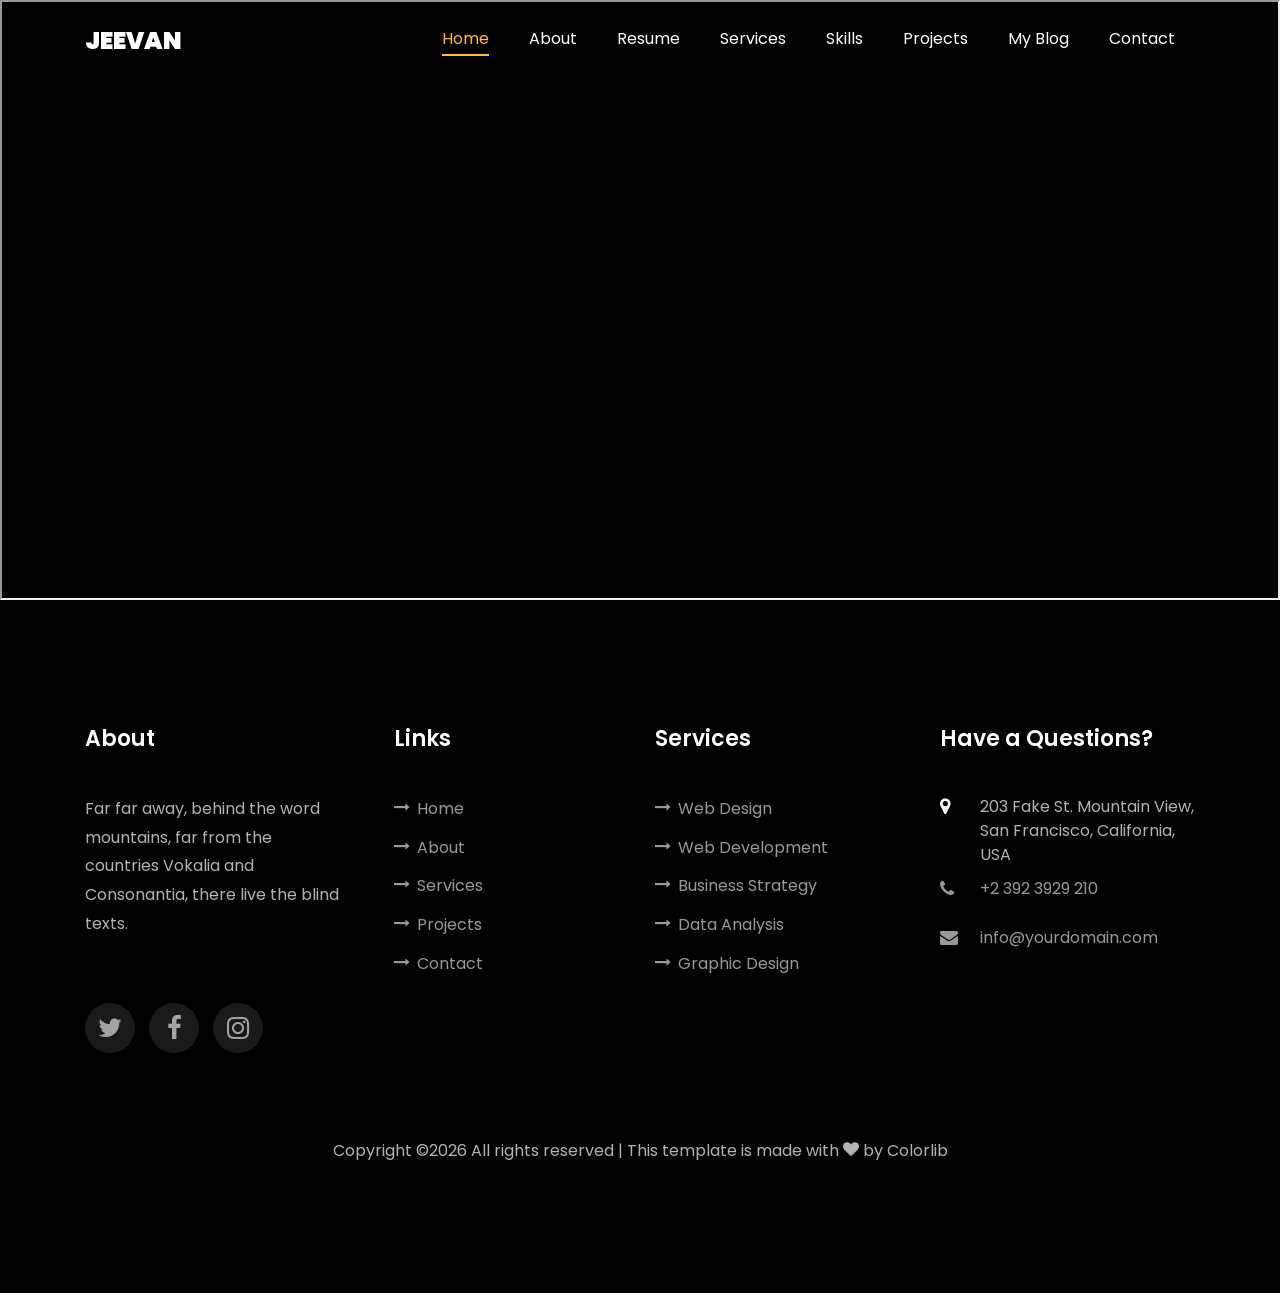
==== resume.html @ 8c4c7702 "resume line is added" ====
<!DOCTYPE html>
<html lang="en">
  <head>
    <title>Jeevan - Free Bootstrap 4 Template by Colorlib</title>
    <meta charset="utf-8">
    <meta name="viewport" content="width=device-width, initial-scale=1, shrink-to-fit=no">
    
    <link href="https://fonts.googleapis.com/css?family=Poppins:100,200,300,400,500,600,700,800,900" rel="stylesheet">

    <link rel="stylesheet" href="css/open-iconic-bootstrap.min.css">
    <link rel="stylesheet" href="css/animate.css">
    
    <link rel="stylesheet" href="css/owl.carousel.min.css">
    <link rel="stylesheet" href="css/owl.theme.default.min.css">
    <link rel="stylesheet" href="css/magnific-popup.css">

    <link rel="stylesheet" href="css/aos.css">

    <link rel="stylesheet" href="css/ionicons.min.css">
    
    <link rel="stylesheet" href="css/flaticon.css">
    <link rel="stylesheet" href="css/icomoon.css">
    <link rel="stylesheet" href="css/style.css">
  </head>
  <body data-spy="scroll" data-target=".site-navbar-target" data-offset="300">
	  
	  
    <nav class="navbar navbar-expand-lg navbar-dark ftco_navbar ftco-navbar-light site-navbar-target" id="ftco-navbar">
	    <div class="container">
	      <a class="navbar-brand" href="index.html">Jeevan</a>
	      <button class="navbar-toggler js-fh5co-nav-toggle fh5co-nav-toggle" type="button" data-toggle="collapse" data-target="#ftco-nav" aria-controls="ftco-nav" aria-expanded="false" aria-label="Toggle navigation">
	        <span class="oi oi-menu"></span> Menu
	      </button>

	      <div class="collapse navbar-collapse" id="ftco-nav">
	        <ul class="navbar-nav nav ml-auto">
	          <li class="nav-item"><a href="#home-section" class="nav-link"><span>Home</span></a></li>
	          <li class="nav-item"><a href="#about-section" class="nav-link"><span>About</span></a></li>
	          <li class="nav-item"><a href="#resume-section" class="nav-link"><span>Resume</span></a></li>
	          <li class="nav-item"><a href="#services-section" class="nav-link"><span>Services</span></a></li>
	          <li class="nav-item"><a href="#skills-section" class="nav-link"><span>Skills</span></a></li>
	          <li class="nav-item"><a href="#projects-section" class="nav-link"><span>Projects</span></a></li>
	          <li class="nav-item"><a href="#blog-section" class="nav-link"><span>My Blog</span></a></li>
	          <li class="nav-item"><a href="#contact-section" class="nav-link"><span>Contact</span></a></li>
	        </ul>
	      </div>
	    </div>
	  </nav>
	  <section id="home-section" class="hero">
		<iframe src="./resume/jeevankumar_devops_engineer.pdf" width="100%" height="600px">
			This browser does not support PDFs. Please download the PDF to view it: <a href="./resume/jeevankumar_devops_engineer.pdf">Download PDF</a>
		</iframe>		
    </section>
		

    <footer class="ftco-footer ftco-section">
      <div class="container">
        <div class="row mb-5">
          <div class="col-md">
            <div class="ftco-footer-widget mb-4">
              <h2 class="ftco-heading-2">About</h2>
              <p>Far far away, behind the word mountains, far from the countries Vokalia and Consonantia, there live the blind texts.</p>
              <ul class="ftco-footer-social list-unstyled float-md-left float-lft mt-5">
                <li class="ftco-animate"><a href="#"><span class="icon-twitter"></span></a></li>
                <li class="ftco-animate"><a href="#"><span class="icon-facebook"></span></a></li>
                <li class="ftco-animate"><a href="#"><span class="icon-instagram"></span></a></li>
              </ul>
            </div>
          </div>
          <div class="col-md">
            <div class="ftco-footer-widget mb-4 ml-md-4">
              <h2 class="ftco-heading-2">Links</h2>
              <ul class="list-unstyled">
                <li><a href="#"><span class="icon-long-arrow-right mr-2"></span>Home</a></li>
                <li><a href="#"><span class="icon-long-arrow-right mr-2"></span>About</a></li>
                <li><a href="#"><span class="icon-long-arrow-right mr-2"></span>Services</a></li>
                <li><a href="#"><span class="icon-long-arrow-right mr-2"></span>Projects</a></li>
                <li><a href="#"><span class="icon-long-arrow-right mr-2"></span>Contact</a></li>
              </ul>
            </div>
          </div>
          <div class="col-md">
             <div class="ftco-footer-widget mb-4">
              <h2 class="ftco-heading-2">Services</h2>
              <ul class="list-unstyled">
                <li><a href="#"><span class="icon-long-arrow-right mr-2"></span>Web Design</a></li>
                <li><a href="#"><span class="icon-long-arrow-right mr-2"></span>Web Development</a></li>
                <li><a href="#"><span class="icon-long-arrow-right mr-2"></span>Business Strategy</a></li>
                <li><a href="#"><span class="icon-long-arrow-right mr-2"></span>Data Analysis</a></li>
                <li><a href="#"><span class="icon-long-arrow-right mr-2"></span>Graphic Design</a></li>
              </ul>
            </div>
          </div>
          <div class="col-md">
            <div class="ftco-footer-widget mb-4">
            	<h2 class="ftco-heading-2">Have a Questions?</h2>
            	<div class="block-23 mb-3">
	              <ul>
	                <li><span class="icon icon-map-marker"></span><span class="text">203 Fake St. Mountain View, San Francisco, California, USA</span></li>
	                <li><a href="#"><span class="icon icon-phone"></span><span class="text">+2 392 3929 210</span></a></li>
	                <li><a href="#"><span class="icon icon-envelope"></span><span class="text">info@yourdomain.com</span></a></li>
	              </ul>
	            </div>
            </div>
          </div>
        </div>
        <div class="row">
          <div class="col-md-12 text-center">

            <p><!-- Link back to Colorlib can't be removed. Template is licensed under CC BY 3.0. -->
  Copyright &copy;<script>document.write(new Date().getFullYear());</script> All rights reserved | This template is made with <i class="icon-heart color-danger" aria-hidden="true"></i> by <a href="https://colorlib.com" target="_blank">Colorlib</a>
  <!-- Link back to Colorlib can't be removed. Template is licensed under CC BY 3.0. --></p>
          </div>
        </div>
      </div>
    </footer>
    
  

  <!-- loader -->
  <div id="ftco-loader" class="show fullscreen"><svg class="circular" width="48px" height="48px"><circle class="path-bg" cx="24" cy="24" r="22" fill="none" stroke-width="4" stroke="#eeeeee"/><circle class="path" cx="24" cy="24" r="22" fill="none" stroke-width="4" stroke-miterlimit="10" stroke="#F96D00"/></svg></div>


  <script src="js/jquery.min.js"></script>
  <script src="js/jquery-migrate-3.0.1.min.js"></script>
  <script src="js/popper.min.js"></script>
  <script src="js/bootstrap.min.js"></script>
  <script src="js/jquery.easing.1.3.js"></script>
  <script src="js/jquery.waypoints.min.js"></script>
  <script src="js/jquery.stellar.min.js"></script>
  <script src="js/owl.carousel.min.js"></script>
  <script src="js/jquery.magnific-popup.min.js"></script>
  <script src="js/aos.js"></script>
  <script src="js/jquery.animateNumber.min.js"></script>
  <script src="js/scrollax.min.js"></script>
  
  <script src="js/main.js"></script>
    
  </body>
</html>
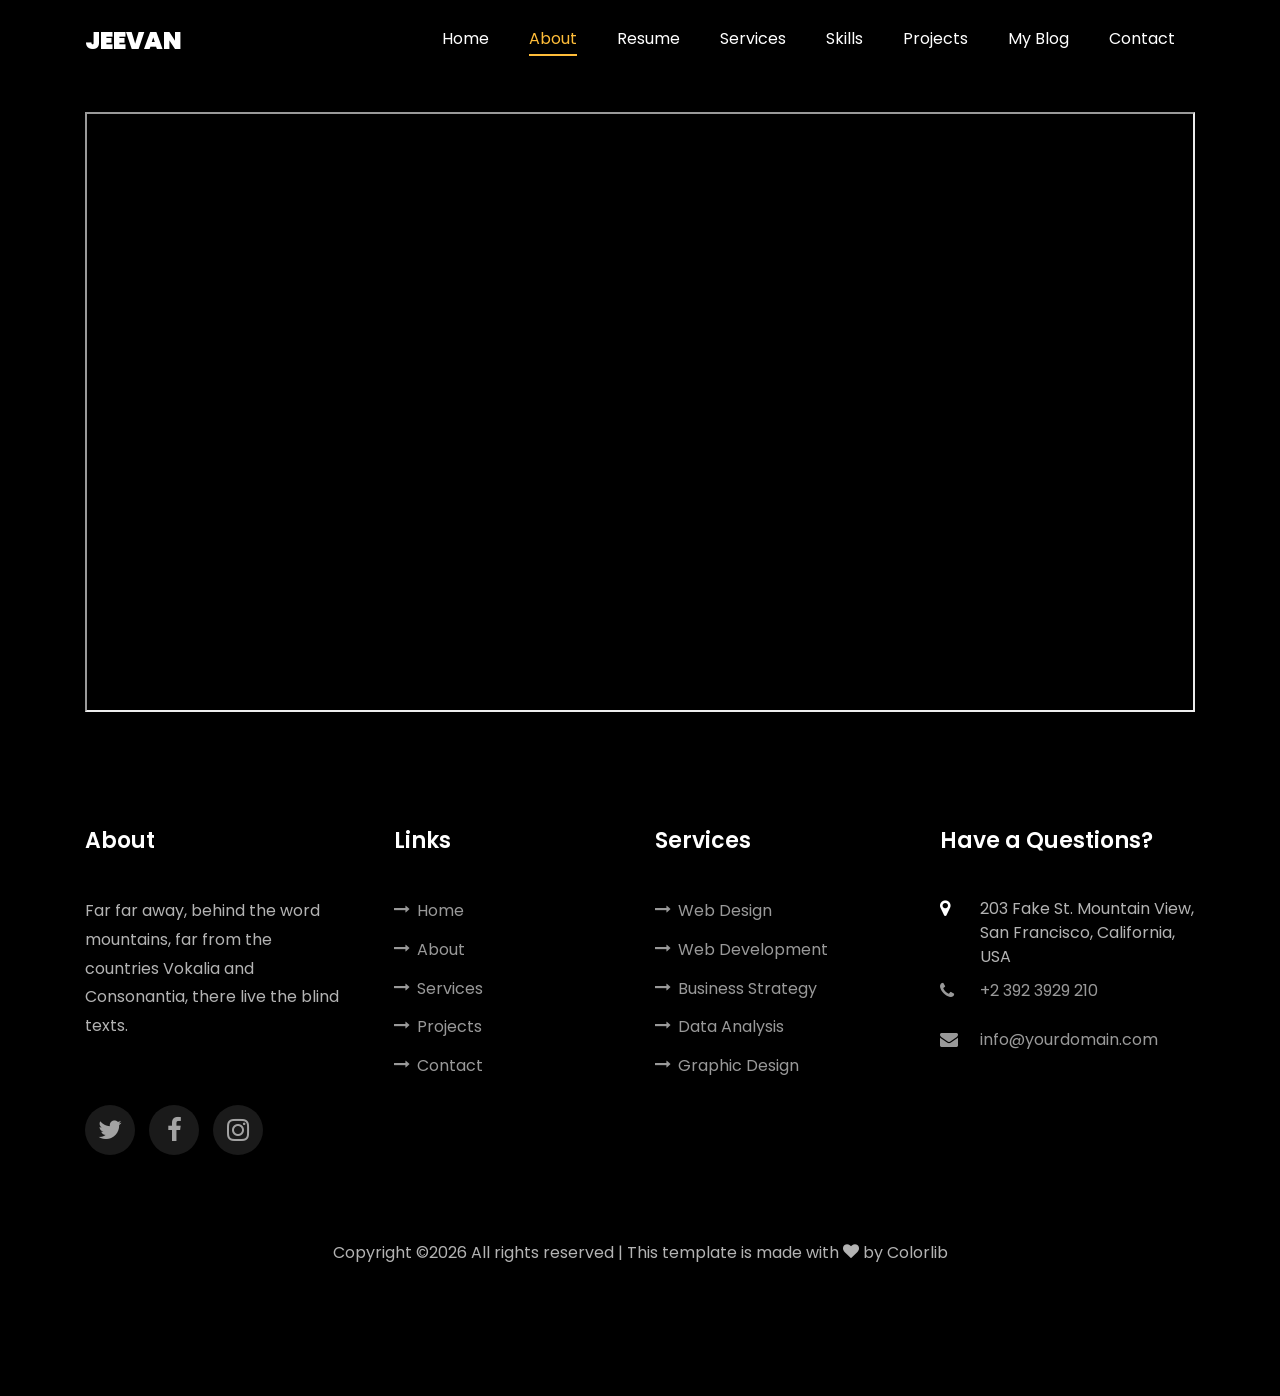
==== commit 51f1c420: "updated the resume.html" ====
--- a/resume.html
+++ b/resume.html
@@ -46,10 +46,16 @@
 	      </div>
 	    </div>
 	  </nav>
-	  <section id="home-section" class="hero">
+	  <section class="ftco-about img ftco-section ftco-no-pb" id="about-section">
+    	<div class="container">
+    		<div class="row d-flex">
+    			<div class="col-md-12 col-lg-12 d-flex">
 		<iframe src="./resume/jeevankumar_devops_engineer.pdf" width="100%" height="600px">
 			This browser does not support PDFs. Please download the PDF to view it: <a href="./resume/jeevankumar_devops_engineer.pdf">Download PDF</a>
-		</iframe>		
+		</iframe>
+				</div>
+			</div>
+		</div>		
     </section>
 		
 
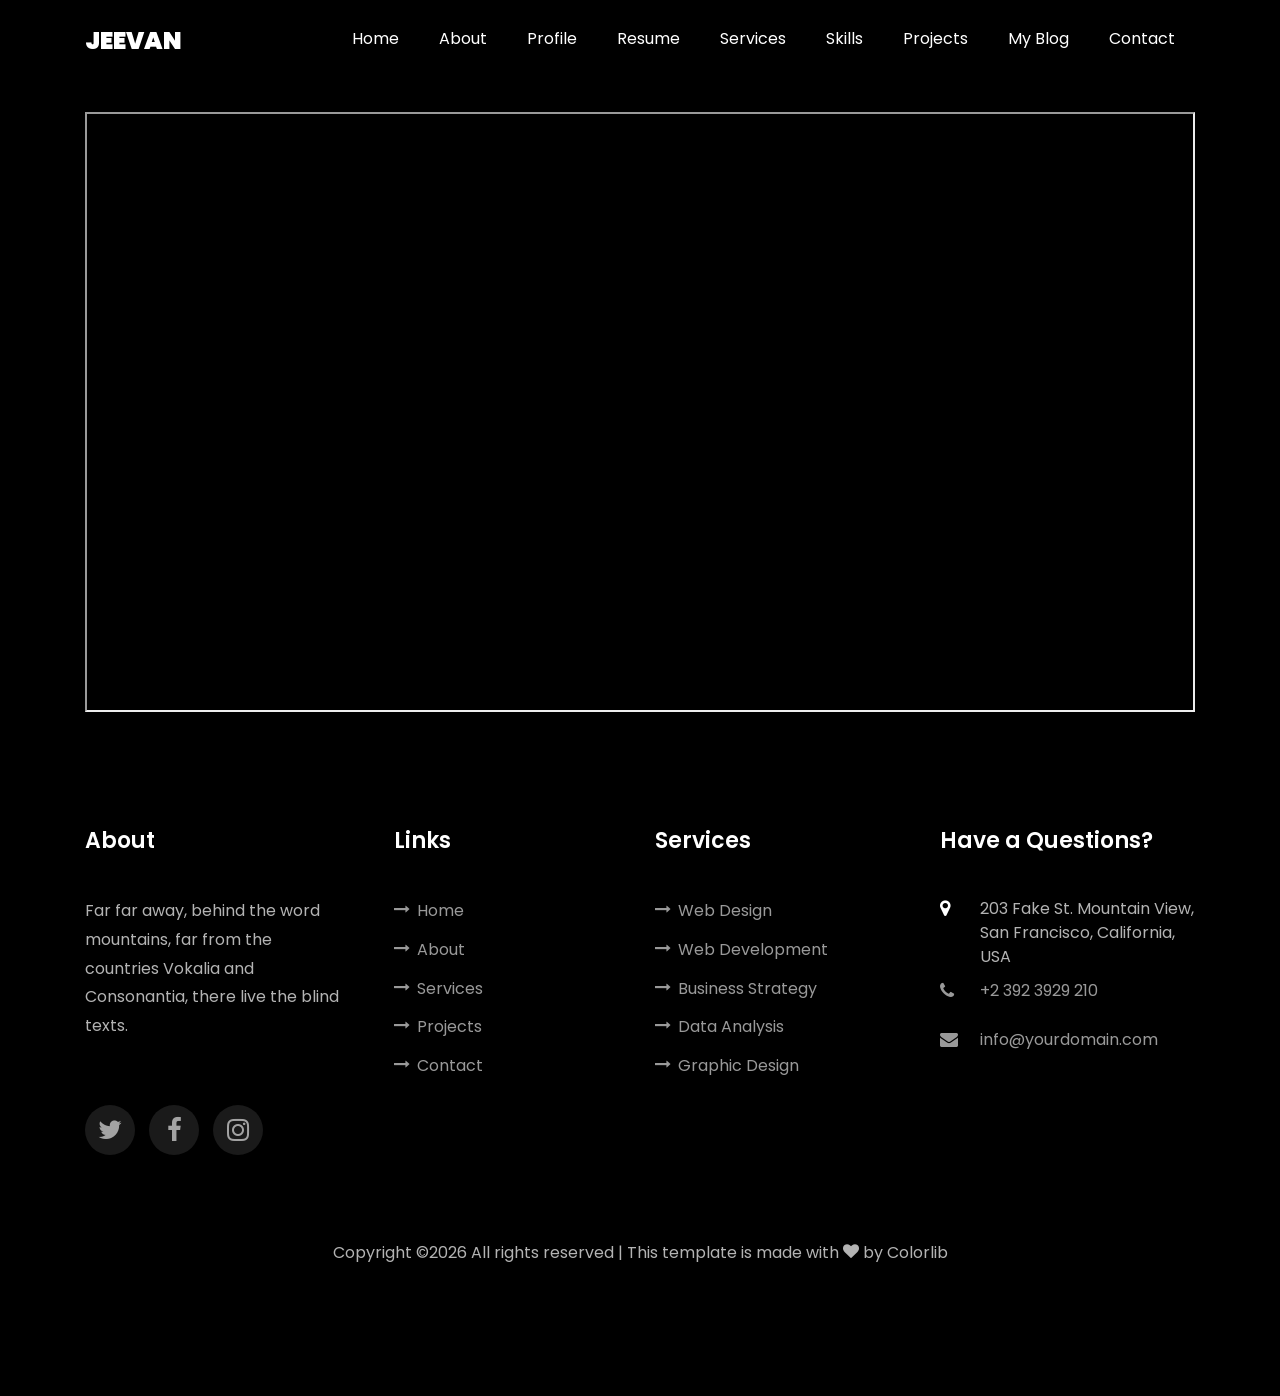
==== commit 7988174b: "made changes in resume" ====
--- a/resume.html
+++ b/resume.html
@@ -36,7 +36,8 @@
 	        <ul class="navbar-nav nav ml-auto">
 	          <li class="nav-item"><a href="#home-section" class="nav-link"><span>Home</span></a></li>
 	          <li class="nav-item"><a href="#about-section" class="nav-link"><span>About</span></a></li>
-	          <li class="nav-item"><a href="#resume-section" class="nav-link"><span>Resume</span></a></li>
+	          <li class="nav-item"><a href="#profile-section" class="nav-link"><span>Profile</span></a></li>
+			  <li class="nav-item"><a href="https://kanuru-jeevankumar.github.io/resume.html" class="nav-link active"><span>Resume</span></a></li>
 	          <li class="nav-item"><a href="#services-section" class="nav-link"><span>Services</span></a></li>
 	          <li class="nav-item"><a href="#skills-section" class="nav-link"><span>Skills</span></a></li>
 	          <li class="nav-item"><a href="#projects-section" class="nav-link"><span>Projects</span></a></li>
@@ -46,7 +47,7 @@
 	      </div>
 	    </div>
 	  </nav>
-	  <section class="ftco-about img ftco-section ftco-no-pb" id="about-section">
+	  <section class="ftco-about img ftco-section ftco-no-pb" id="Resume">
     	<div class="container">
     		<div class="row d-flex">
     			<div class="col-md-12 col-lg-12 d-flex">
